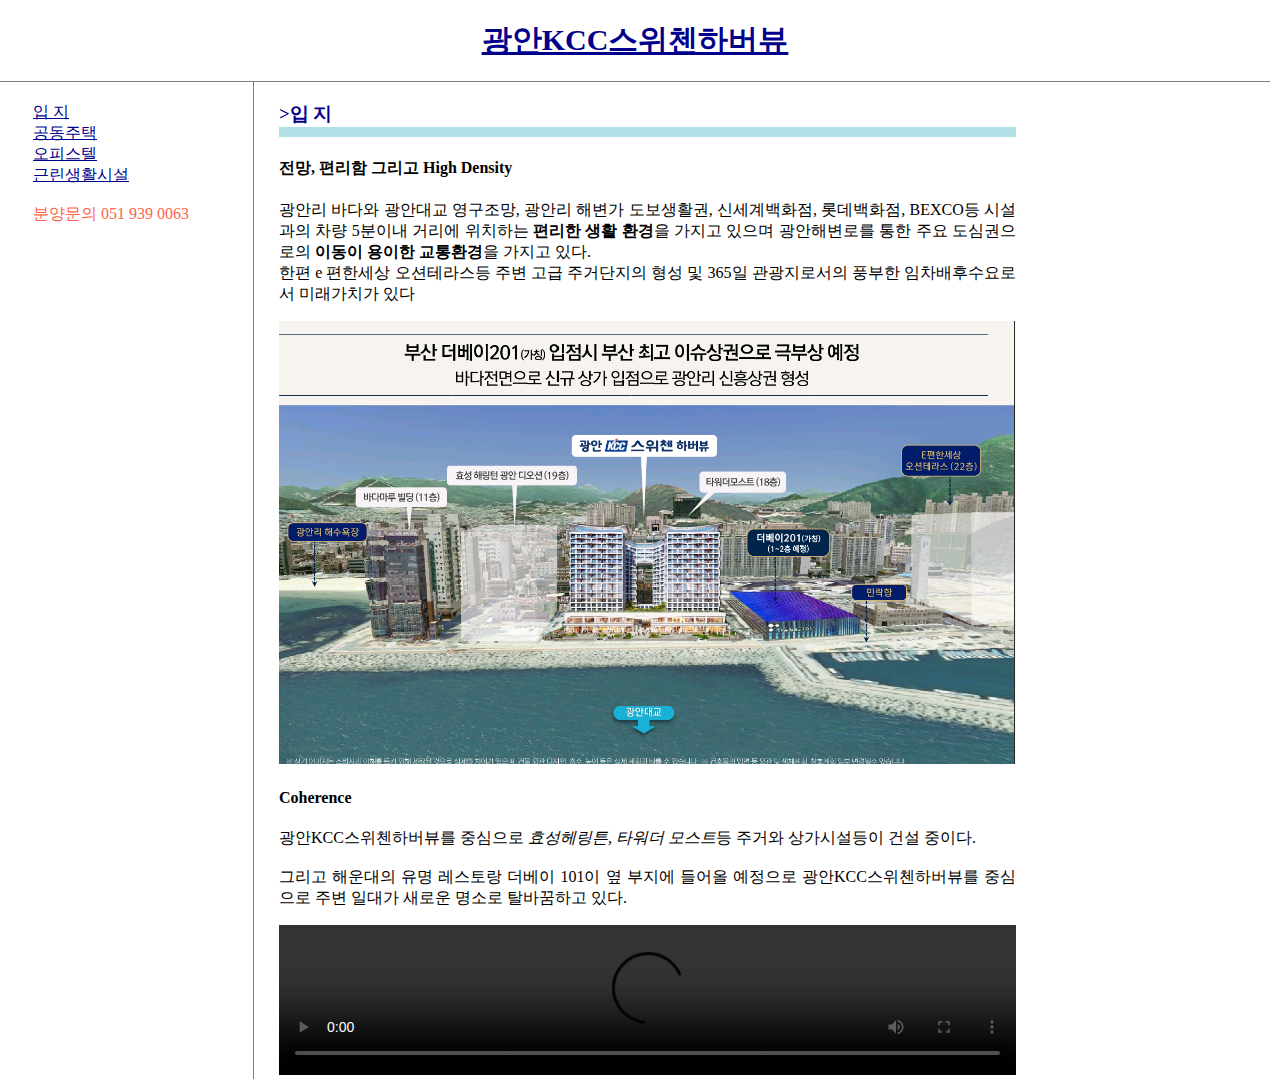
==== 1.html @ a02ec3ab "first version" ====
﻿<!DOCTYPE html>
<html>
  <head>
    <title>광안KCC스위첸하버뷰-영구 Ocean View</title>
    <meta charset="utf-8">
    <meta name="viewport" content="width=device-width, initial-scale=1.0"> 
    <meta name="viewport" content="width=device-width, initial-scale=1.0"> 
  <meta name="description" content="영구 Ocean View를 가지고 광안리에 위치하다. 대체투자의 수익성, Unique한 거주지로서의 가치가 있는 부동산이다.">
  <meta name="keywords" content="광안kcc스위첸하버뷰, 광안kcc, kcc스위첸, 공동주택,오피스텔,상가, 분양,부산, 부동산,광안리,센텀시티">
  <meta http-equiv="refesh" content="30">
  <meta name="author" content="손부장">
    <link rel="stylesheet" href="basic.css">
  </head>
<body>
    <h2><a href="index.html">광안KCC스위첸하버뷰</a></h2>   
    <div id="grid">
      <ul>
         <li><a href="1.html">입  지</a></li>
         <li><a href="2.html">공동주택</a></li>
         <li><a href="3.html">오피스텔</a></li>
         <li><a href="4.html">근린생활시설</a></li><br>
         <li id="call">분양문의 051 939 0063</li>
      </ul>  
      <div id="article">
        <h3>>입 지</h3>       
          <h4>전망, 편리함 그리고 High Density</h4>
           <p>광안리 바다와 광안대교 영구조망, 광안리 해변가 도보생활권, 신세계백화점,
           롯데백화점, BEXCO등 시설과의 차량 5분이내 거리에 위치하는
           <strong>편리한 생활 환경</strong>을 가지고 있으며 광안해변로를 통한 주요 도심권으로의 <strong>이동이 용이한
           교통환경</strong>을 가지고 있다. <br>한편 e 편한세상 오션테라스등 주변 고급 주거단지의 형성 및
           365일 관광지로서의 풍부한 임차배후수요로서 미래가치가 있다</p>
           <img src="%EC%9E%85%EC%A7%80_%EC%9D%B4%EB%B2%A0%EC%9D%B4%201.png" target="_blank" width='100%' alt="입지_이베이">
           <h4>Coherence</h4><p>광안KCC스위첸하버뷰를 
           중심으로 <em>효성헤링튼, 타워더 모스트</em>등 주거와 상가시설등이 건설 중이다.<br><br>그리고 해운대의 유명 레스토랑 더베이 101이 옆 부지에 
           들어올 예정으로 광안KCC스위첸하버뷰를 중심으로 주변 일대가 새로운 명소로 탈바꿈하고 있다.</p> 
             <video src="%EA%B4%91%EC%95%88KCC%EC%8A%A4%EC%9C%84%EC%B2%B8_Trim.mp4"  width="100%" controls></video>               
       </div>     
    </div>
  </body>
  </html>
---- basic.css ----
body{
      margin:0;
      padding-right: 10px;
    }
    a {
      color:darkblue;
     /* text-decoration: underline;
*/        
    }
    a:hover{
        background-color: whitesmoke;
        color:forestgreen;
        transition-duration: 0.1s;    
    }
    a:active{
        transform:translate(20px);
    }
    p{
      text-align: justify;
    }
    h2 {
      font-size:30px;
      text-align: center;
      border-bottom:1px solid gray;
    } 
    h2{
      margin:0;
      padding:20px;
    }  
    h3{
      color:darkblue;
      border-bottom: 10px solid powderblue;
    }
    #call{
      color:tomato;
    }
    ul{
      border-right:1px solid gray;
      /* width:100px; */
      margin:0;
      padding:20px;
      list-style:none;
    }
    #grid{
      display: grid;
      grid-template-columns: 1fr 3fr 1fr;
    }
    #grid ul{
      padding-left:33px;
    }
    #grid #article{
      padding-left:25px;
    }
    @media(max-width:800px){
      #grid{
        display: block;
      }
      ul{
        border-right:none;
      }
      h2 {
        border-bottom:none;
      }
    }
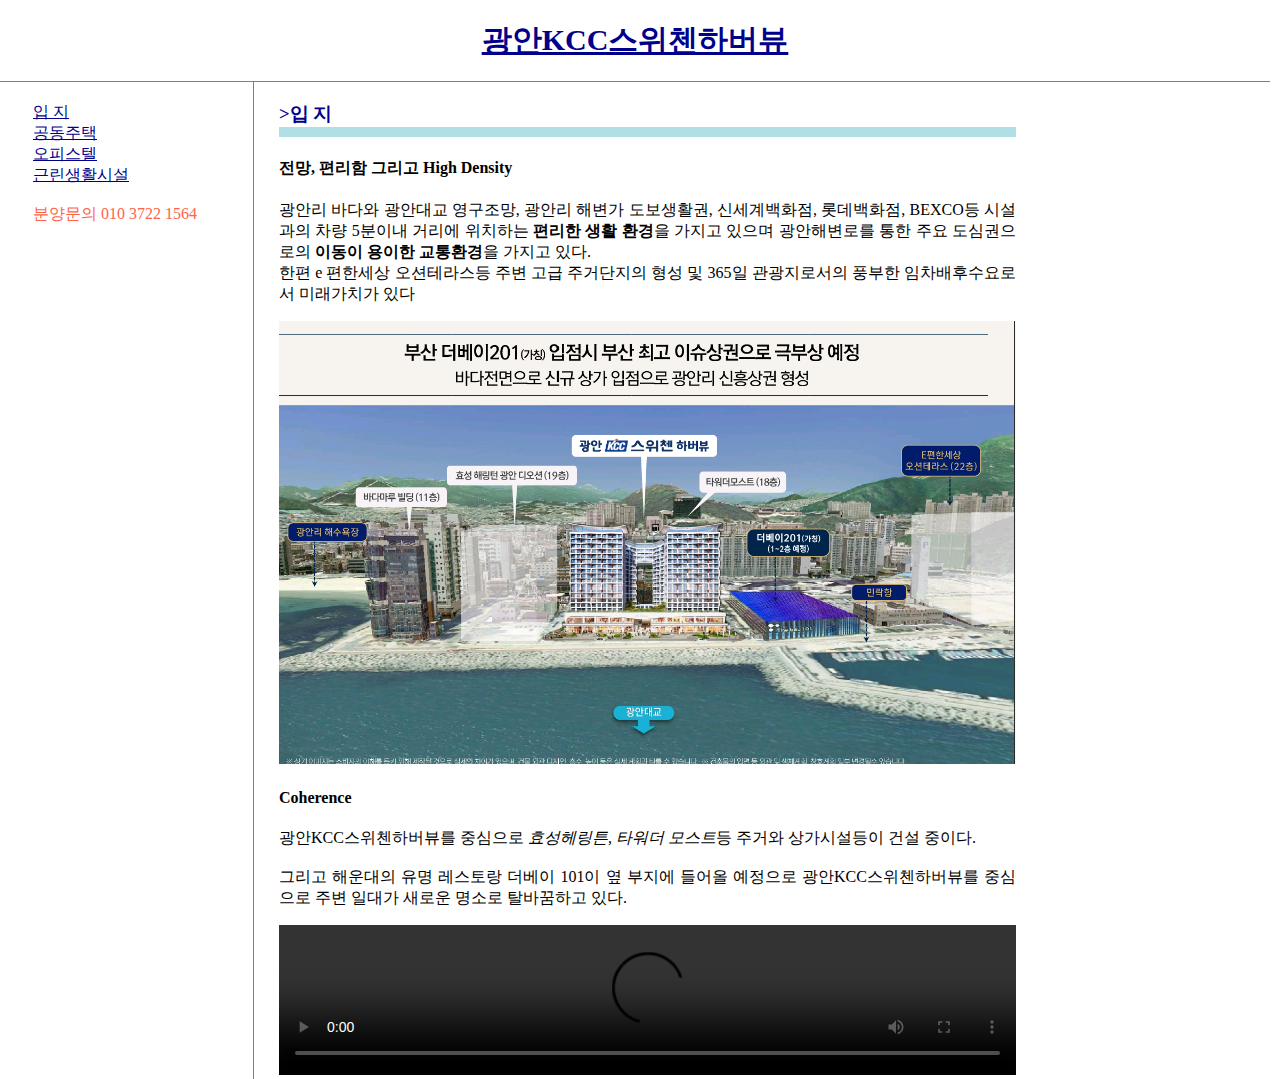
==== commit cafa2ef0: "Update 1.html" ====
--- a/1.html
+++ b/1.html
@@ -19,7 +19,7 @@
          <li><a href="2.html">공동주택</a></li>
          <li><a href="3.html">오피스텔</a></li>
          <li><a href="4.html">근린생활시설</a></li><br>
-         <li id="call">분양문의 051 939 0063</li>
+         <li id="call">분양문의 010 3722 1564</li>
       </ul>  
       <div id="article">
         <h3>>입 지</h3>       
